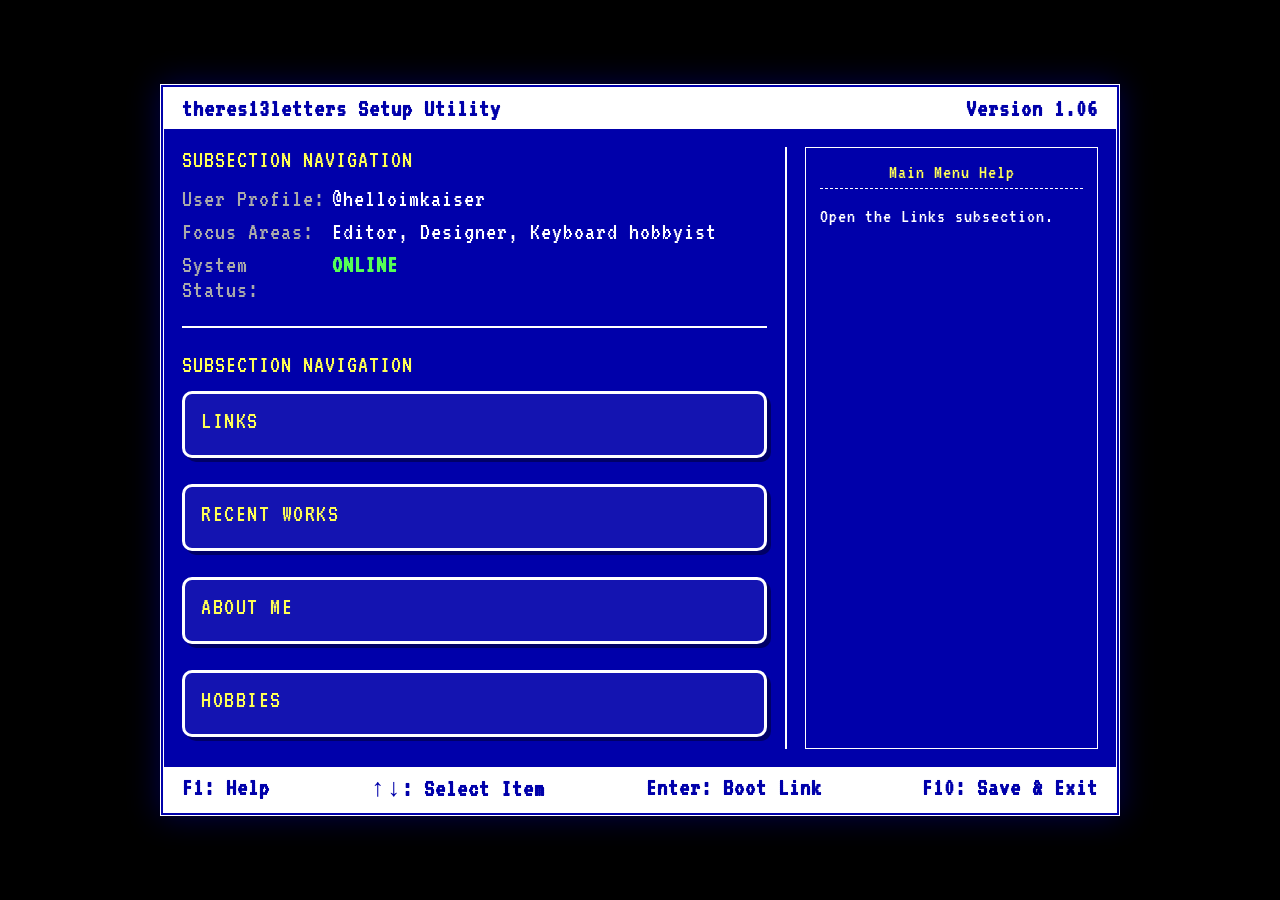
==== index.html @ 93e5ed9f "Initial website commit" ====
<!DOCTYPE html>
<html lang="en">
<head>
    <meta charset="UTF-8">
    <meta name="viewport" content="width=device-width, initial-scale=1.0">
    <title>BIOS Setup Utility</title>
    <link rel="preconnect" href="https://fonts.googleapis.com">
    <link rel="preconnect" href="https://fonts.gstatic.com" crossorigin>
    <link href="https://fonts.googleapis.com/css2?family=VT323&display=swap" rel="stylesheet">
    <link rel="stylesheet" href="style.css">
</head>
<body>
    <div class="bios-wrapper">
        <header class="bios-header">
            <span>Setup Utility</span>
            <span>Version 1.06</span>
        </header>

        <main class="bios-main">
            <section class="left-panel">
                <div class="section-title">System Configuration [kaiser]</div>
                <div class="info-row">
                    <span class="label">User Profile:</span>
                    <span class="value">@helloimkaiser</span>
                </div>
                <div class="info-row">
                    <span class="label">Focus Areas:</span>
                    <span class="value">Editor, Designer, Keyboard hobbyist</span>
                </div>
                <div class="info-row">
                    <span class="label">System Status:</span>
                    <span class="value status-online">ONLINE</span>
                </div>

                <div class="divider"></div>
                <div class="section-title">Subsection Navigation</div>
                <div class="content-list"></div>
            </section>

            <aside class="right-panel">
                <div class="help-box">
                    <div class="help-title">Main Menu Help</div>
                    <p id="help-text">Use the keyboard Up/Down arrows or hover with your mouse to select a section. Press Enter to open it.</p>
                </div>
            </aside>
        </main>

        <footer class="bios-footer">
            <span>F1: Help</span>
            <span>↑↓: Select Item</span>
            <span>Enter: Boot Link</span>
            <span>F10: Save & Exit</span>
        </footer>
    </div>

    <script src="site-data.js"></script>
    <script src="script.js"></script>
</body>
</html>
---- style.css ----
/* Core BIOS Blueprint Reset */
* {
    margin: 0;
    padding: 0;
    box-sizing: border-box;
    font-family: 'VT323', 'Courier New', monospace;
    font-size: 1.25rem;
    letter-spacing: 1px;
}

html {
    overflow-y: auto;
}

body {
    background-color: #000000;
    color: #ffffff;
    min-height: 100vh;
    padding: 20px;
    display: flex;
    justify-content: center;
    align-items: center;
    overflow-y: auto;
}

body.admin-mode {
    overflow-y: auto;
    color: #000000;
    display: flex;
    justify-content: center;
    align-items: flex-start;
}

.bios-wrapper {
    background-color: #0000aa;
    width: 100%;
    max-width: 960px;
    min-height: 620px;
    margin: 20px auto;
    border: 4px double #ffffff;
    display: flex;
    flex-direction: column;
    box-shadow: 0 0 30px rgba(0, 0, 170, 0.45);
    position: relative;
    z-index: 1;
}

#background-canvas {
    position: fixed;
    inset: 0;
    width: 100%;
    height: 100%;
    z-index: 0;
    pointer-events: none;
    display: block;
}

.bios-header,
.bios-footer {
    background-color: #ffffff;
    color: #0000aa;
    display: flex;
    justify-content: space-between;
    padding: 8px 18px;
    font-weight: bold;
}

.bios-footer {
    justify-content: space-between;
    gap: 20px;
    flex-wrap: wrap;
}

.bios-main {
    flex: 1;
    display: flex;
    padding: 18px;
    overflow: hidden;
}

.left-panel {
    flex: 2;
    padding-right: 18px;
    border-right: 2px solid #ffffff;
}

.right-panel {
    flex: 1;
    padding-left: 18px;
}

.admin-mode {
    min-height: 100vh;
    background: #f4f6fb;
    color: #111827;
    padding: 36px 24px 48px;
}

.admin-container {
    max-width: 980px;
    margin: 0 auto;
    overflow: visible;
    border-radius: 24px;
    background: #ffffff;
    box-shadow: 0 36px 80px rgba(15, 23, 42, 0.12);
    font-family: Inter, system-ui, -apple-system, BlinkMacSystemFont, 'Segoe UI', sans-serif;
}

.admin-header,
.admin-footer {
    background: #f8fafc;
    color: #000000;
    padding: 26px 30px;
}

.admin-header {
    display: flex;
    flex-wrap: wrap;
    align-items: flex-start;
    gap: 18px;
}

.admin-header h1 {
    font-size: 1.6rem;
    margin: 0;
    line-height: 1.2;
}

.admin-subtitle {
    margin: 8px 0 0;
    color: #000000;
    max-width: 620px;
    font-size: 0.98rem;
    line-height: 1.6;
}

.admin-main {
    display: grid;
    grid-template-columns: minmax(0, 2.1fr) minmax(0, 1fr);
    gap: 26px;
    padding: 28px 30px 32px;
}

.admin-panel,
.admin-help {
    border-radius: 22px;
    border: 1px solid #e2e8f0;
    background: #ffffff;
}

.admin-panel {
    padding: 30px;
}

.admin-help {
    padding: 24px;
    background: #f8fafc;
}

.admin-field,
.admin-fields {
    display: flex;
    flex-direction: column;
    gap: 14px;
    margin-bottom: 18px;
}

.admin-field label {
    color: #000000;
    margin-bottom: 6px;
    font-size: 0.95rem;
}

.admin-field input,
.admin-field textarea,
.admin-select {
    font-family: inherit;
    font-size: 1rem;
    background: #ffffff;
    color: #000000;
    border: 1px solid #d2dce8;
    border-radius: 14px;
    padding: 14px 16px;
    outline: none;
}

.admin-field input:focus,
.admin-field textarea:focus,
.admin-select:focus {
    border-color: #7c93ff;
    box-shadow: 0 0 0 4px rgba(124, 147, 255, 0.14);
}

.admin-field textarea {
    min-height: 140px;
    resize: vertical;
}

.admin-controls {
    display: flex;
    gap: 12px;
}

.admin-message {
    margin-top: 14px;
    color: #000000;
    min-height: 1.5rem;
}

.admin-success,
.admin-error {
    color: #000000;
}

.admin-login,
.admin-editor {
    display: flex;
    flex-direction: column;
    gap: 20px;
}

.admin-button {
    border: none;
    border-radius: 14px;
    padding: 14px 18px;
    background: #e2e8f0;
    color: #000000;
    font-weight: 700;
    cursor: pointer;
    transition: transform 0.18s ease, background-color 0.18s ease;
}

.admin-button:hover {
    background: #d1d5db;
    transform: translateY(-1px);
}

.admin-help-box {
    background: #ffffff;
    border: 1px solid #e2e8f0;
    border-radius: 18px;
    padding: 22px;
    color: #000000;
}

.admin-container .help-box {
    color: #000000;
}

.admin-container .content-item-title {
    color: #000000;
}

.admin-container .content-item-body {
    color: #000000;
}

.help-title {
    color: #000000;
    margin-bottom: 12px;
    font-size: 1rem;
}

.admin-footer {
    display: flex;
    flex-wrap: wrap;
    justify-content: space-between;
    gap: 12px;
    font-size: 0.95rem;
    color: #475569;
}

@media (max-width: 860px) {
    .admin-main {
        grid-template-columns: 1fr;
    }

    .admin-header,
    .admin-footer {
        padding: 22px;
    }
}

.external-link {
    color: #ffff55;
    text-decoration: underline;
}


.section-title {
    color: #ffff55;
    margin-bottom: 14px;
    text-transform: uppercase;
}

.info-row {
    display: flex;
    margin-bottom: 8px;
    color: #ffffff;
}

.label {
    width: 150px;
    color: #aaaaaa;
}

.value {
    color: #ffffff;
}

.status-online {
    color: #55ff55;
    font-weight: bold;
}

.divider {
    height: 2px;
    background-color: #ffffff;
    margin: 24px 0;
}

.bios-nav {
    display: flex;
    flex-direction: column;
    gap: 6px;
}

/* Inline nav modifier: display multiple back links side-by-side */
.bios-nav.inline-nav {
    flex-direction: row;
    align-items: center;
    gap: 12px;
}

.bios-nav.inline-nav .bios-link {
    width: auto;
    display: inline-flex;
    justify-content: center;
    padding: 10px 14px;
    min-width: 160px;
}

@media (max-width: 860px) {
    .bios-nav.inline-nav {
        flex-direction: column;
        gap: 8px;
    }
    .bios-nav.inline-nav .bios-link {
        min-width: 0;
        width: 100%;
        padding: 12px 16px;
    }
}

.bios-link {
    color: #ffffff;
    text-decoration: none;
    padding: 14px 16px;
    display: flex;
    align-items: center;
    gap: 10px;
    width: 100%;
    min-height: 48px;
    border: 1px solid #ffffff;
    background-color: rgba(255, 255, 255, 0.05);
    transition: background-color 0.1s ease-in-out, color 0.1s ease-in-out, transform 0.1s ease-in-out;
    cursor: pointer;
}

.bios-link:hover {
    transform: translateX(2px);
}

.bios-link .arrow {
    visibility: hidden;
}

.bios-link.active,
.bios-link:hover {
    background-color: #ffffff;
    color: #0000aa;
    border-color: #ffffff;
}

.bios-link.active .arrow,
.bios-link:hover .arrow {
    visibility: visible;
}

.bios-nav .bios-link[href="index.html"] {
    font-size: 0.95rem;
    padding: 10px 12px;
    min-height: 36px;
    border-width: 1px;
    letter-spacing: 0.5px;
}

.bios-button {
    width: 100%;
    text-align: left;
    border: 3px solid #ffffff;
    background-color: rgba(255, 255, 255, 0.08);
    padding: 14px 16px;
    margin-bottom: 12px;
    color: #ffffff;
    cursor: pointer;
    box-shadow: 4px 4px 0 0 #000066;
    border-radius: 10px;
    position: relative;
    transition: transform 0.12s ease-in-out, background-color 0.12s ease-in-out, box-shadow 0.12s ease-in-out;
}

.bios-button:hover,
.bios-button:focus {
    background-color: rgba(255, 255, 255, 0.14);
    outline: none;
    transform: translate(2px, -1px);
    box-shadow: 6px 6px 0 0 #000044, inset 0 0 0 1px rgba(255, 255, 255, 0.3);
}

.bios-button .content-item-title {
    color: #ffff55;
    margin-bottom: 8px;
    text-transform: uppercase;
    letter-spacing: 1.5px;
}

.bios-button .content-item-body {
    line-height: 1.6;
}

.help-box {
    border: 1px solid #ffffff;
    height: 100%;
    padding: 14px;
    color: #ffffff;
    display: flex;
    flex-direction: column;
    justify-content: flex-start;
}

.help-title {
    color: #ffff55;
    margin-bottom: 12px;
    text-align: center;
    border-bottom: 1px dashed #ffffff;
    padding-bottom: 6px;
}

#help-text {
    font-size: 1rem;
    line-height: 1.55;
}

.content-list {
    display: flex;
    flex-direction: column;
    gap: 14px;
}

.content-item {
    border: 1px dashed #ffffff;
    padding: 12px;
}

.content-item-title {
    color: #ffff55;
    margin-bottom: 6px;
    text-transform: uppercase;
}

.content-item-body {
    color: #ffffff;
    line-height: 1.6;
}

.bios-footer span {
    white-space: nowrap;
}

@media (max-width: 860px) {
    .bios-wrapper {
        min-height: auto;
    }
    .bios-main {
        flex-direction: column;
    }
    .left-panel,
    .right-panel {
        padding: 0;
        border: none;
    }
    .left-panel {
        margin-bottom: 18px;
    }
}
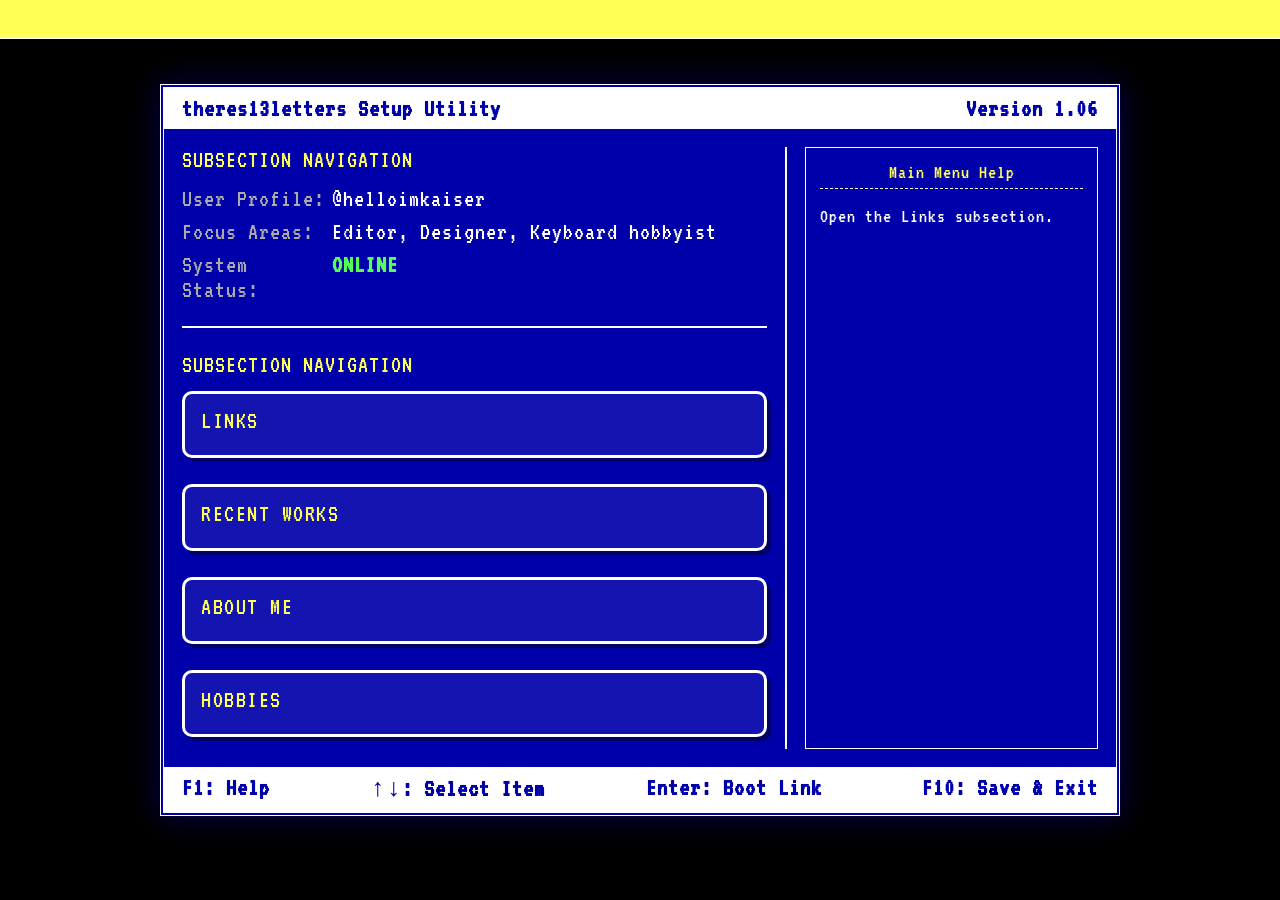
==== commit 058473ee: "under active development banner" ====
--- a/index.html
+++ b/index.html
@@ -10,6 +10,7 @@
     <link rel="stylesheet" href="style.css">
 </head>
 <body>
+    <div class="dev-banner" aria-label="Development notice"><span>UNDER ACTIVE DEVELOPMENT • UNDER ACTIVE DEVELOPMENT • UNDER ACTIVE DEVELOPMENT</span></div>
     <div class="bios-wrapper">
         <header class="bios-header">
             <span>Setup Utility</span>
--- a/style.css
+++ b/style.css
@@ -21,6 +21,7 @@
     justify-content: center;
     align-items: center;
     overflow-y: auto;
+    position: relative;
 }
 
 body.admin-mode {
@@ -29,6 +30,32 @@
     display: flex;
     justify-content: center;
     align-items: flex-start;
+}
+
+.dev-banner {
+    position: fixed;
+    top: 0;
+    left: 0;
+    width: 100%;
+    z-index: 20;
+    background: #ffff55;
+    color: #0000aa;
+    overflow: hidden;
+    white-space: nowrap;
+    font-size: 1rem;
+    padding: 6px 0;
+    box-shadow: 0 2px 0 #ffffff;
+}
+
+.dev-banner span {
+    display: inline-block;
+    padding-left: 100%;
+    animation: devScroll 10s linear infinite;
+}
+
+@keyframes devScroll {
+    0% { transform: translateX(0); }
+    100% { transform: translateX(-100%); }
 }
 
 .bios-wrapper {
